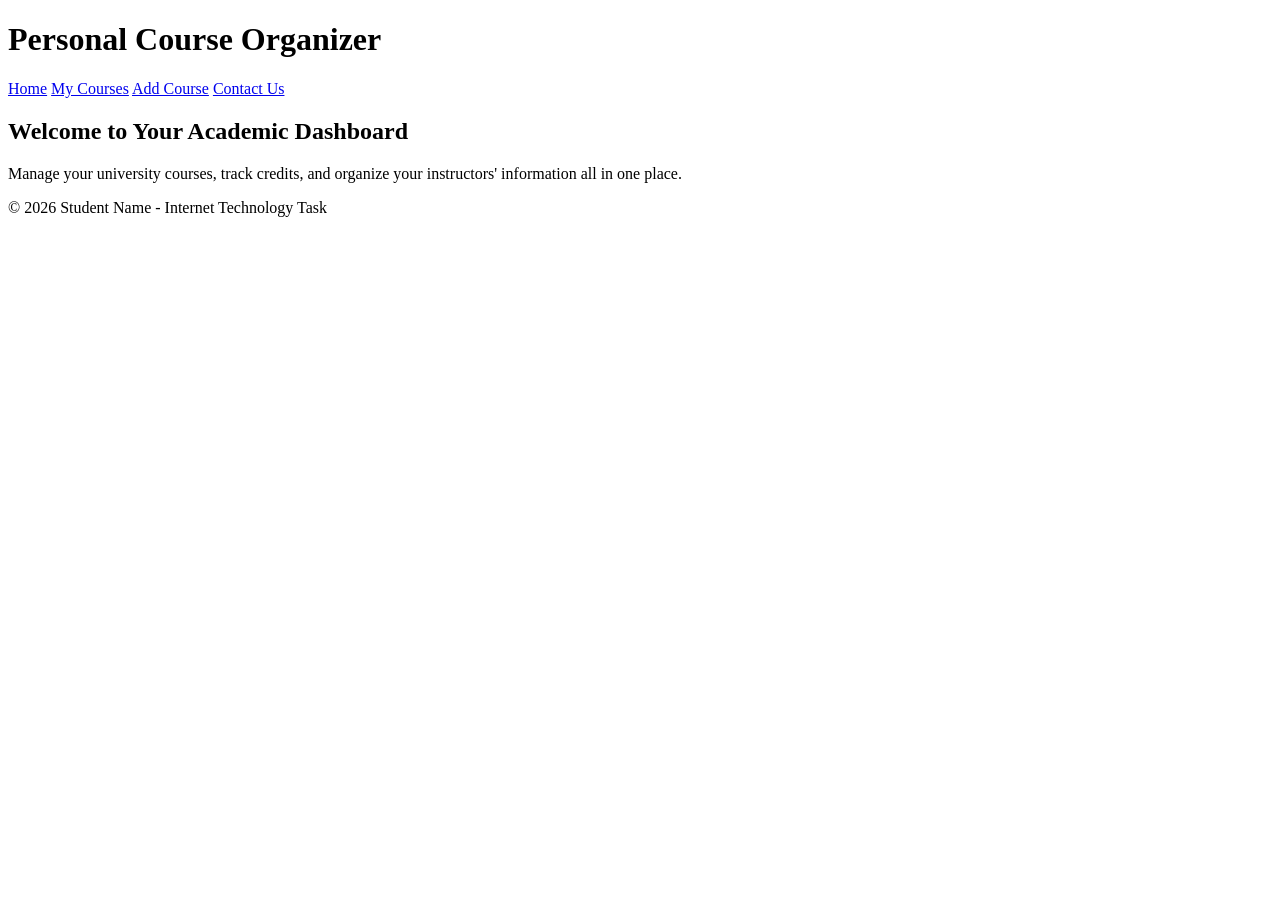
==== index.html @ 5183eba1 "Add files via upload" ====
<!DOCTYPE html>
<html lang="en">
<head>
    <meta charset="UTF-8">
    <meta name="viewport" content="width=device-width, initial-scale=1.0">
    <title>Home - Course Organizer</title>
    <link rel="stylesheet" href="css/style.css">
</head>
<body>
    <header>
        <h1>Personal Course Organizer</h1>
    </header>
    
    <nav>
        <a href="index.html">Home</a>
        <a href="courses.html">My Courses</a>
        <a href="add-course.html">Add Course</a>
        <a href="contact.html">Contact Us</a>
    </nav>

    <main>
        <section>
            <h2>Welcome to Your Academic Dashboard</h2>
            <p>Manage your university courses, track credits, and organize your instructors' information all in one place.</p>
        </section>
    </main>

    <footer>
        <p>&copy; 2026 Student Name - Internet Technology Task</p>
    </footer>
</body>
</html>
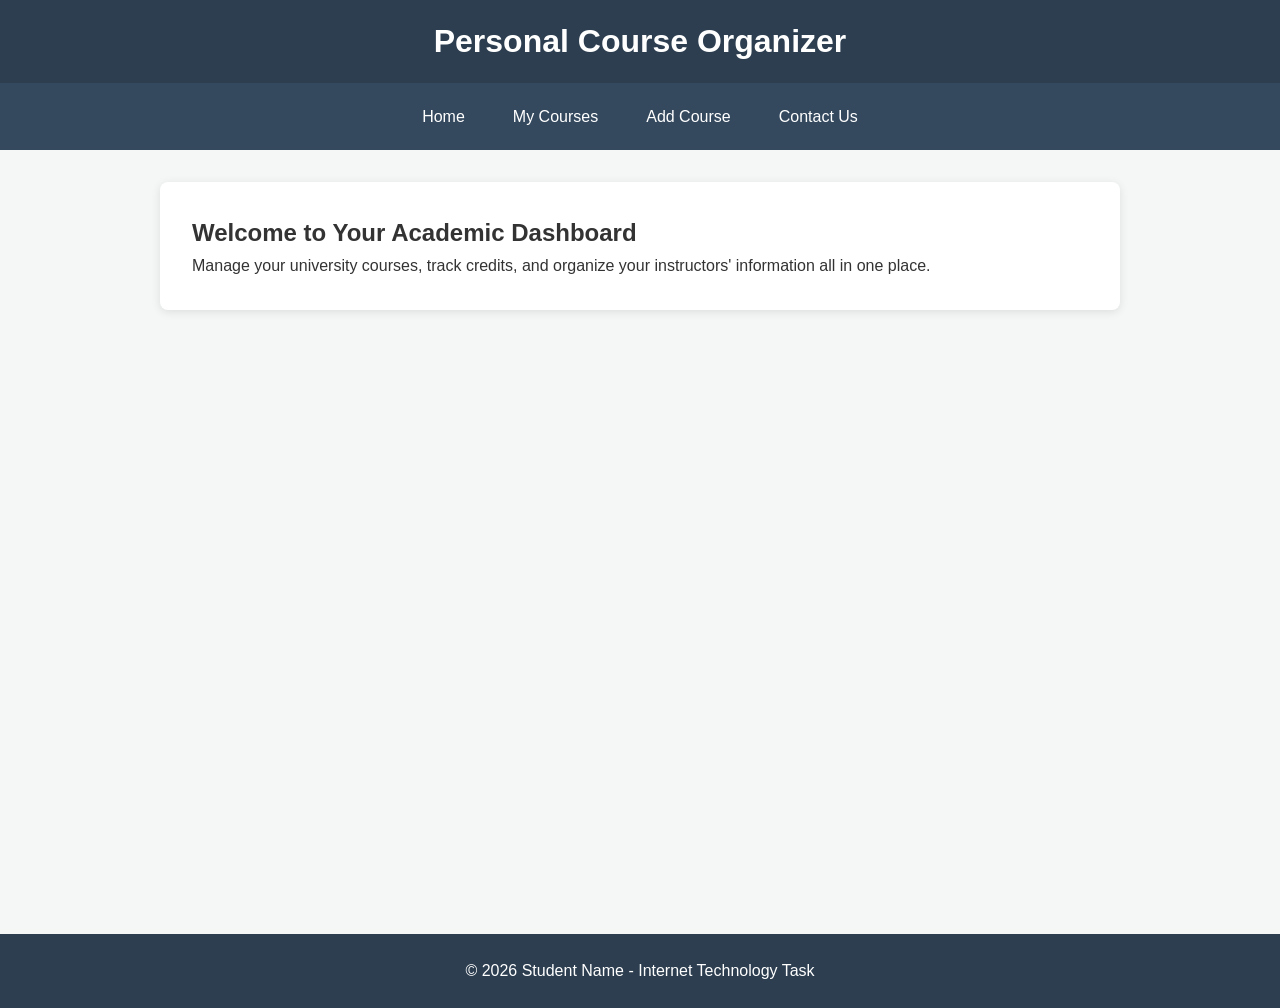
==== commit eb973019: "Refactor index.html for cleaner formatting" ====
--- a/index.html
+++ b/index.html
@@ -4,29 +4,22 @@
     <meta charset="UTF-8">
     <meta name="viewport" content="width=device-width, initial-scale=1.0">
     <title>Home - Course Organizer</title>
-    <link rel="stylesheet" href="css/style.css">
+    <link rel="stylesheet" href="style.css">
 </head>
 <body>
-    <header>
-        <h1>Personal Course Organizer</h1>
-    </header>
-    
+    <header><h1>Personal Course Organizer</h1></header>
     <nav>
         <a href="index.html">Home</a>
         <a href="courses.html">My Courses</a>
         <a href="add-course.html">Add Course</a>
         <a href="contact.html">Contact Us</a>
     </nav>
-
     <main>
         <section>
             <h2>Welcome to Your Academic Dashboard</h2>
             <p>Manage your university courses, track credits, and organize your instructors' information all in one place.</p>
         </section>
     </main>
-
-    <footer>
-        <p>&copy; 2026 Student Name - Internet Technology Task</p>
-    </footer>
+    <footer><p>&copy; 2026 Student Name - Internet Technology Task</p></footer>
 </body>
-</html>+</html>
--- a/style.css
+++ b/style.css
@@ -0,0 +1,135 @@
+/* General Styles */
+* {
+    margin: 0;
+    padding: 0;
+    box-sizing: border-box;
+    font-family: 'Segoe UI', Tahoma, Geneva, Verdana, sans-serif;
+}
+
+body {
+    background-color: #f4f7f6;
+    color: #333;
+    line-height: 1.6;
+}
+
+header {
+    background-color: #2c3e50;
+    color: white;
+    padding: 1rem 0;
+    text-align: center;
+}
+
+/* Navigation */
+nav {
+    background-color: #34495e;
+    display: flex;
+    justify-content: center;
+    padding: 0.5rem;
+    position: sticky;
+    top: 0;
+    z-index: 1000;
+}
+
+nav a {
+    color: white;
+    text-decoration: none;
+    padding: 0.8rem 1.5rem;
+    transition: background 0.3s, transform 0.2s; /* Hover effects */
+}
+
+nav a:hover {
+    background-color: #1abc9c;
+    border-radius: 4px;
+}
+
+/* Main Content */
+main {
+    max-width: 1000px;
+    margin: 2rem auto;
+    padding: 0 20px;
+    min-height: 80vh;
+}
+
+section {
+    background: white;
+    padding: 2rem;
+    border-radius: 8px;
+    box-shadow: 0 2px 10px rgba(0,0,0,0.1);
+    margin-bottom: 2rem;
+}
+
+/* Table Styling */
+table {
+    width: 100%;
+    border-collapse: collapse;
+    margin-top: 1rem;
+}
+
+table, th, td {
+    border: 1px solid #ddd;
+}
+
+th, td {
+    padding: 12px;
+    text-align: left;
+}
+
+th {
+    background-color: #1abc9c;
+    color: white;
+}
+
+tr:nth-child(even) {
+    background-color: #f9f9f9;
+}
+
+/* Form Styling */
+form {
+    display: flex;
+    flex-direction: column;
+    gap: 15px;
+}
+
+input, textarea {
+    padding: 10px;
+    border: 1px solid #ccc;
+    border-radius: 4px;
+    width: 100%;
+}
+
+button {
+    background-color: #1abc9c;
+    color: white;
+    padding: 10px;
+    border: none;
+    border-radius: 4px;
+    cursor: pointer;
+    font-size: 1rem;
+    transition: 0.3s;
+}
+
+button:hover {
+    background-color: #16a085;
+}
+
+/* Footer */
+footer {
+    background-color: #2c3e50;
+    color: white;
+    text-align: center;
+    padding: 1.5rem 0;
+    margin-top: 2rem;
+}
+
+/* Responsive Design */
+@media (max-width: 768px) {
+    nav {
+        flex-direction: column;
+        align-items: center;
+    }
+    
+    table {
+        display: block;
+        overflow-x: auto;
+    }
+}
